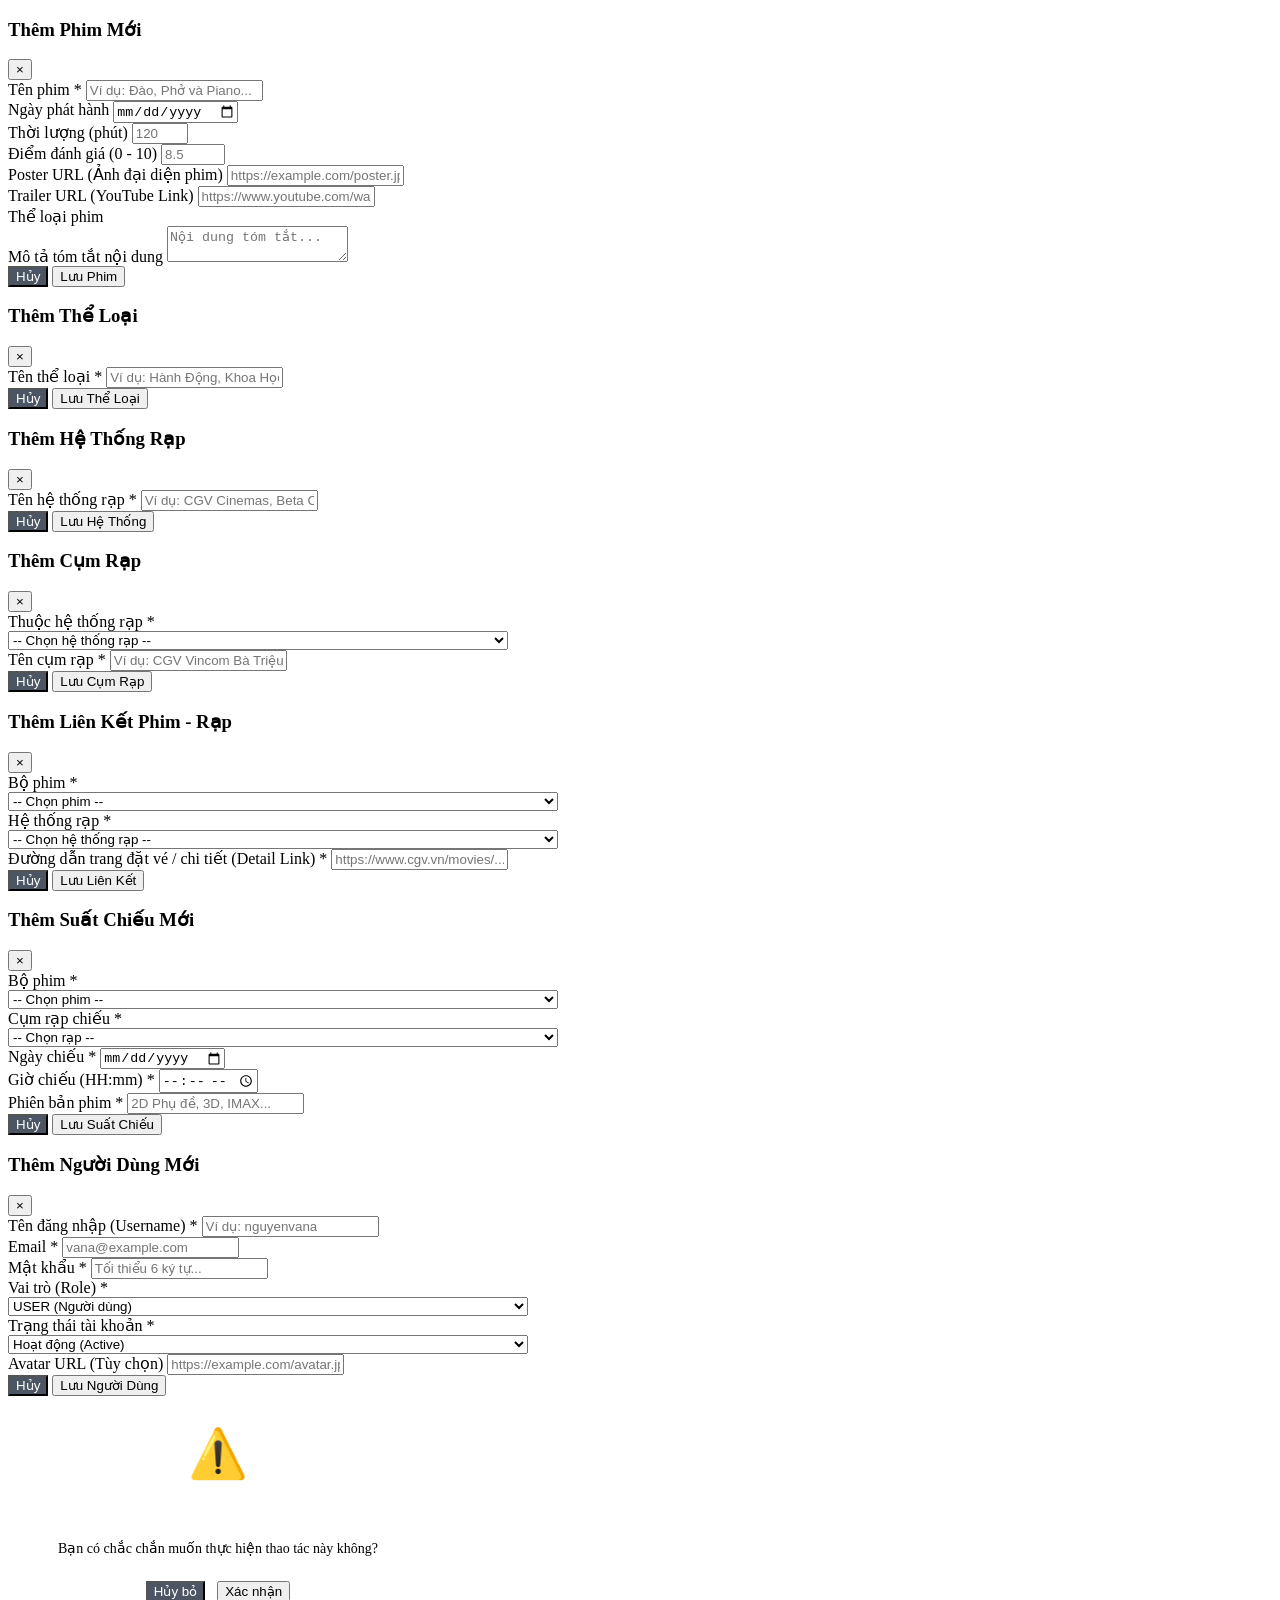
==== main/src/main/resources/static/admin.html @ 28af605b "frontend" ====
<!DOCTYPE html>
<html lang="vi">

<head>
    <meta charset="UTF-8">
    <meta name="viewport" content="width=device-width, initial-scale=1.0">
    <title>Hệ Thống Quản Trị - PHIMMOI Cinema</title>
    <link rel="icon" href="/media/logo.png" type="image/png">
    <link rel="stylesheet" href="/css/admin.css">
</head>

<body>

    <!-- ==================== GIAO DIỆN ĐĂNG NHẬP ADMIN ==================== -->
    <div id="admin-login-view" class="admin-login-wrapper" style="display: none;">
        <div class="login-card">
            <div class="login-logo">
                <span class="logo-main">WEB</span><span class="logo-sub">PHIMMOI</span>
                <span class="logo-badge">ADMIN</span>
            </div>
            <p class="login-desc">Vui lòng đăng nhập với tài khoản Quản trị viên (ADMIN hoặc STAFF) để tiếp tục.</p>

            <form id="admin-login-form">
                <div class="form-group" style="text-align: left;">
                    <label>Tên đăng nhập hoặc Email</label>
                    <input type="text" id="login-username" required placeholder="Nhập username hoặc email..."
                        autocomplete="username">
                </div>
                <div class="form-group" style="text-align: left;">
                    <label>Mật khẩu</label>
                    <input type="password" id="login-password" required placeholder="Nhập mật khẩu..."
                        autocomplete="current-password">
                </div>
                <div id="login-error-msg"
                    style="color: var(--danger); font-size: 13px; margin-bottom: 14px; display: none;"></div>
                <button type="submit" class="admin-btn btn-primary"
                    style="width: 100%; justify-content: center; padding: 12px; font-size: 15px;">
                    Đăng Nhập Quản Trị
                </button>
            </form>
            <div style="margin-top: 20px;">
                <a href="/" style="color: var(--text-muted); font-size: 13px; text-decoration: none;">← Quay lại Trang
                    Chủ Phim</a>
            </div>
        </div>
    </div>

    <!-- ==================== GIAO DIỆN BẢNG ĐIỀU KHIỂN CHÍNH ==================== -->
    <div id="admin-dashboard-view" class="admin-layout" style="display: none;">

        <!-- SIDEBAR -->
        <aside class="admin-sidebar">
            <div class="sidebar-header">
                <a href="/admin" style="text-decoration: none; display: flex; align-items: center;">
                    <div class="login-logo" style="margin: 0; font-size: 20px;">
                        <span class="logo-main">WEB</span><span class="logo-sub">PHIMMOI</span>
                        <span class="logo-badge">ADMIN</span>
                    </div>
                </a>
            </div>

            <ul class="sidebar-menu">
                <li>
                    <a href="#overview" class="active" data-tab="overview">
                        <span class="menu-icon">📊</span>
                        <span>Tổng quan</span>
                    </a>
                </li>
                <li>
                    <a href="#users" data-tab="users">
                        <span class="menu-icon">👥</span>
                        <span>Quản lý Người Dùng</span>
                    </a>
                </li>
                <li>
                    <a href="#movies" data-tab="movies">
                        <span class="menu-icon">🎬</span>
                        <span>Quản lý Phim</span>
                    </a>
                </li>
                <li>
                    <a href="#genres" data-tab="genres">
                        <span class="menu-icon">🏷️</span>
                        <span>Quản lý Thể loại</span>
                    </a>
                </li>
                <li>
                    <a href="#cinema-systems" data-tab="cinema-systems">
                        <span class="menu-icon">🏢</span>
                        <span>Hệ thống Rạp</span>
                    </a>
                </li>
                <li>
                    <a href="#cinemas" data-tab="cinemas">
                        <span class="menu-icon">📍</span>
                        <span>Cụm Rạp Chiếu</span>
                    </a>
                </li>
                <li>
                    <a href="#movie-links" data-tab="movie-links">
                        <span class="menu-icon">🔗</span>
                        <span>Liên kết Phim - Rạp</span>
                    </a>
                </li>
                <li>
                    <a href="#showtimes" data-tab="showtimes">
                        <span class="menu-icon">⏰</span>
                        <span>Lịch Suất Chiếu</span>
                    </a>
                </li>
            </ul>

            <div class="sidebar-footer">
                <a href="/" target="_blank">
                    <span>🌐</span>
                    <span>Xem Trang Người Dùng ↗</span>
                </a>
            </div>
        </aside>

        <!-- MAIN CONTENT AREA -->
        <main class="admin-main">
            <!-- Topbar -->
            <header class="admin-topbar">
                <h1 class="topbar-title" id="page-title">Tổng quan hệ thống</h1>

                <div class="topbar-actions">
                    <div class="user-badge">
                        <span id="current-user-avatar" style="font-size: 18px;">👤</span>
                        <span id="current-user-name" style="font-weight: 600; font-size: 14px;">Admin</span>
                        <span id="current-user-role" class="user-role-tag">ADMIN</span>
                    </div>
                    <button id="admin-logout-btn" class="btn-logout" title="Đăng xuất">
                        Đăng xuất
                    </button>
                </div>
            </header>

            <!-- Dynamic Body Content -->
            <div class="admin-content">

                <!-- TAB 1: TỔNG QUAN -->
                <div id="tab-overview" class="tab-pane active">
                    <div class="stats-grid">
                        <div class="stat-card">
                            <div class="stat-icon-wrap" style="background: rgba(241, 128, 15, 0.15); color: #f1800f;">🎬
                            </div>
                            <div class="stat-info">
                                <div class="stat-value" id="stat-movies-count">0</div>
                                <div class="stat-label">Tổng bộ phim</div>
                            </div>
                        </div>
                        <div class="stat-card">
                            <div class="stat-icon-wrap" style="background: rgba(243, 156, 18, 0.15); color: #f39c12;">
                                🏷️</div>
                            <div class="stat-info">
                                <div class="stat-value" id="stat-genres-count">0</div>
                                <div class="stat-label">Thể loại phim</div>
                            </div>
                        </div>
                        <div class="stat-card">
                            <div class="stat-icon-wrap" style="background: rgba(46, 204, 113, 0.15); color: #2ecc71;">🏢
                            </div>
                            <div class="stat-info">
                                <div class="stat-value" id="stat-systems-count">0</div>
                                <div class="stat-label">Hệ thống rạp</div>
                            </div>
                        </div>
                        <div class="stat-card">
                            <div class="stat-icon-wrap" style="background: rgba(52, 152, 219, 0.15); color: #3498db;">📍
                            </div>
                            <div class="stat-info">
                                <div class="stat-value" id="stat-cinemas-count">0</div>
                                <div class="stat-label">Cụm rạp chiếu</div>
                            </div>
                        </div>
                        <div class="stat-card">
                            <div class="stat-icon-wrap" style="background: rgba(155, 89, 182, 0.15); color: #9b59b6;">⏰
                            </div>
                            <div class="stat-info">
                                <div class="stat-value" id="stat-showtimes-count">0</div>
                                <div class="stat-label">Lịch suất chiếu</div>
                            </div>
                        </div>
                        <div class="stat-card">
                            <div class="stat-icon-wrap" style="background: rgba(230, 126, 34, 0.15); color: #e67e22;">👥
                            </div>
                            <div class="stat-info">
                                <div class="stat-value" id="stat-users-count">0</div>
                                <div class="stat-label">Tổng người dùng</div>
                            </div>
                        </div>
                    </div>

                    <div class="content-card">
                        <div class="card-header-bar">
                            <h2 class="card-title">Phim mới cập nhật gần đây</h2>
                            <button class="admin-btn btn-gold btn-sm" onclick="switchTab('movies')">Xem toàn bộ
                                →</button>
                        </div>
                        <div class="table-responsive">
                            <table class="admin-table">
                                <thead>
                                    <tr>
                                        <th>Poster</th>
                                        <th>Tên phim</th>
                                        <th>Thể loại</th>
                                        <th>Thời lượng</th>
                                        <th>Điểm</th>
                                        <th>Ngày phát hành</th>
                                    </tr>
                                </thead>
                                <tbody id="overview-recent-movies"></tbody>
                            </table>
                        </div>
                    </div>
                </div>

                <!-- TAB 2: QUẢN LÝ PHIM -->
                <div id="tab-movies" class="tab-pane" style="display: none;">
                    <div class="content-card">
                        <div class="card-header-bar">
                            <div class="card-controls">
                                <input type="text" id="movie-search-input" class="admin-input"
                                    placeholder="🔍 Tìm kiếm theo tên phim..." style="width: 260px;">
                                <select id="movie-genre-filter" class="admin-select">
                                    <option value="">Tất cả thể loại</option>
                                </select>
                            </div>
                            <div style="display: flex; gap: 8px;">
                                <button class="admin-btn" style="background: #27ae60; color: #fff;" onclick="triggerDataImport()" title="Đồng bộ lại toàn bộ phim và lịch chiếu từ data_phim_java.json">
                                    <span>📥</span> Đồng bộ từ JSON
                                </button>
                                <button class="admin-btn btn-primary" onclick="openCreateMovieModal()">
                                    <span>+</span> Thêm Phim Mới
                                </button>
                            </div>
                        </div>

                        <div class="table-responsive">
                            <table class="admin-table">
                                <thead>
                                    <tr>
                                        <th>ID</th>
                                        <th>Poster</th>
                                        <th>Tên phim</th>
                                        <th>Thể loại</th>
                                        <th>Đánh giá</th>
                                        <th>Thời lượng</th>
                                        <th>Ngày phát hành</th>
                                        <th style="text-align: right;">Thao tác</th>
                                    </tr>
                                </thead>
                                <tbody id="movies-table-body"></tbody>
                            </table>
                        </div>
                    </div>
                </div>

                <!-- TAB 3: QUẢN LÝ THỂ LOẠI -->
                <div id="tab-genres" class="tab-pane" style="display: none;">
                    <div class="content-card">
                        <div class="card-header-bar">
                            <div class="card-controls">
                                <input type="text" id="genre-search-input" class="admin-input"
                                    placeholder="🔍 Tìm tên thể loại..." style="width: 250px;">
                            </div>
                            <button class="admin-btn btn-primary" onclick="openCreateGenreModal()">
                                <span>+</span> Thêm Thể Loại Mới
                            </button>
                        </div>

                        <div class="table-responsive">
                            <table class="admin-table">
                                <thead>
                                    <tr>
                                        <th style="width: 80px;">ID</th>
                                        <th>Tên thể loại</th>
                                        <th style="text-align: right; width: 160px;">Thao tác</th>
                                    </tr>
                                </thead>
                                <tbody id="genres-table-body"></tbody>
                            </table>
                        </div>
                    </div>
                </div>

                <!-- TAB 4: HỆ THỐNG RẠP -->
                <div id="tab-cinema-systems" class="tab-pane" style="display: none;">
                    <div class="content-card">
                        <div class="card-header-bar">
                            <h2 class="card-title">Danh sách Thương hiệu / Tập đoàn Rạp</h2>
                            <button class="admin-btn btn-primary" onclick="openCreateSystemModal()">
                                <span>+</span> Thêm Hệ Thống Rạp
                            </button>
                        </div>

                        <div class="table-responsive">
                            <table class="admin-table">
                                <thead>
                                    <tr>
                                        <th style="width: 80px;">ID</th>
                                        <th>Tên hệ thống rạp</th>
                                        <th style="text-align: right; width: 160px;">Thao tác</th>
                                    </tr>
                                </thead>
                                <tbody id="systems-table-body"></tbody>
                            </table>
                        </div>
                    </div>
                </div>

                <!-- TAB 5: CỤM RẠP -->
                <div id="tab-cinemas" class="tab-pane" style="display: none;">
                    <div class="content-card">
                        <div class="card-header-bar">
                            <div class="card-controls">
                                <select id="cinema-system-filter" class="admin-select" style="min-width: 200px;">
                                    <option value="">Tất cả hệ thống rạp</option>
                                </select>
                                <input type="text" id="cinema-search-input" class="admin-input"
                                    placeholder="🔍 Tìm tên rạp..." style="width: 240px;">
                            </div>
                            <button class="admin-btn btn-primary" onclick="openCreateCinemaModal()">
                                <span>+</span> Thêm Cụm Rạp Mới
                            </button>
                        </div>

                        <div class="table-responsive">
                            <table class="admin-table">
                                <thead>
                                    <tr>
                                        <th style="width: 80px;">ID</th>
                                        <th>Tên cụm rạp</th>
                                        <th>Trực thuộc hệ thống</th>
                                        <th style="text-align: right; width: 160px;">Thao tác</th>
                                    </tr>
                                </thead>
                                <tbody id="cinemas-table-body"></tbody>
                            </table>
                        </div>
                    </div>
                </div>

                <!-- TAB 6: LIÊN KẾT PHIM - RẠP -->
                <div id="tab-movie-links" class="tab-pane" style="display: none;">
                    <div class="content-card">
                        <div class="card-header-bar">
                            <div class="card-controls">
                                <select id="link-system-filter" class="admin-select">
                                    <option value="">Tất cả hệ thống</option>
                                </select>
                            </div>
                            <button class="admin-btn btn-primary" onclick="openCreateLinkModal()">
                                <span>+</span> Thêm Liên Kết Mới
                            </button>
                        </div>

                        <div class="table-responsive">
                            <table class="admin-table">
                                <thead>
                                    <tr>
                                        <th style="width: 80px;">ID</th>
                                        <th>Tên phim</th>
                                        <th>Hệ thống rạp</th>
                                        <th>Đường dẫn chi tiết / Đặt vé</th>
                                        <th style="text-align: right; width: 160px;">Thao tác</th>
                                    </tr>
                                </thead>
                                <tbody id="links-table-body"></tbody>
                            </table>
                        </div>
                    </div>
                </div>

                <!-- TAB 7: LỊCH CHIẾU -->
                <div id="tab-showtimes" class="tab-pane" style="display: none;">
                    <div class="content-card">
                        <div class="card-header-bar">
                            <div class="card-controls">
                                <select id="showtime-movie-filter" class="admin-select" style="max-width: 220px;">
                                    <option value="">Tất cả phim</option>
                                </select>
                                <select id="showtime-cinema-filter" class="admin-select" style="max-width: 220px;">
                                    <option value="">Tất cả rạp</option>
                                </select>
                                <input type="date" id="showtime-date-filter" class="admin-input">
                            </div>
                            <button class="admin-btn btn-primary" onclick="openCreateShowtimeModal()">
                                <span>+</span> Thêm Suất Chiếu Mới
                            </button>
                        </div>

                        <div class="table-responsive">
                            <table class="admin-table">
                                <thead>
                                    <tr>
                                        <th style="width: 80px;">ID</th>
                                        <th>Phim</th>
                                        <th>Cụm rạp</th>
                                        <th>Ngày chiếu</th>
                                        <th>Giờ chiếu</th>
                                        <th>Phiên bản</th>
                                        <th style="text-align: right; width: 160px;">Thao tác</th>
                                    </tr>
                                </thead>
                                <tbody id="showtimes-table-body"></tbody>
                            </table>
                        </div>
                    </div>
                </div>

                <!-- TAB 8: QUẢN LÝ NGƯỜI DÙNG -->
                <div id="tab-users" class="tab-pane" style="display: none;">
                    <div class="content-card">
                        <div class="card-header-bar">
                            <div class="card-controls">
                                <input type="text" id="user-search-input" class="admin-input" placeholder="🔍 Tìm theo username / email..." style="width: 280px;">
                                <select id="user-role-filter" class="admin-select">
                                    <option value="">Tất cả quyền hạn</option>
                                    <option value="ADMIN">ADMIN (Quản trị)</option>
                                    <option value="STAFF">STAFF (Nhân viên)</option>
                                    <option value="USER">USER (Người dùng)</option>
                                </select>
                                <select id="user-status-filter" class="admin-select">
                                    <option value="">Tất cả trạng thái</option>
                                    <option value="active">Đang hoạt động</option>
                                    <option value="banned">Đã bị khóa</option>
                                </select>
                            </div>
                            <button class="admin-btn btn-primary" onclick="openCreateUserModal()">
                                <span>+</span> Thêm Người Dùng Mới
                            </button>
                        </div>

                        <div class="table-responsive">
                            <table class="admin-table">
                                <thead>
                                    <tr>
                                        <th style="width: 70px;">ID</th>
                                        <th>Avatar</th>
                                        <th>Username</th>
                                        <th>Email</th>
                                        <th>Vai trò</th>
                                        <th>Trạng thái</th>
                                        <th>Ngày đăng ký</th>
                                        <th style="text-align: right; width: 220px;">Thao tác</th>
                                    </tr>
                                </thead>
                                <tbody id="users-table-body"></tbody>
                            </table>
                        </div>
                    </div>
                </div>

            </div>
        </main>
    </div>

    <!-- ==================== CÁC MODAL DIALOG ==================== -->

    <!-- Modal Phim (Movie) -->
    <div id="movie-modal" class="modal-backdrop">
        <div class="modal-box">
            <div class="modal-header">
                <h3 id="movie-modal-title">Thêm Phim Mới</h3>
                <button class="modal-close" onclick="closeModal('movie-modal')">×</button>
            </div>
            <form id="movie-form">
                <div class="modal-body">
                    <input type="hidden" id="movie-id">
                    <div class="form-group">
                        <label>Tên phim *</label>
                        <input type="text" id="movie-title" required placeholder="Ví dụ: Đào, Phở và Piano...">
                    </div>
                    <div class="form-row">
                        <div class="form-group">
                            <label>Ngày phát hành</label>
                            <input type="date" id="movie-release-date">
                        </div>
                        <div class="form-group">
                            <label>Thời lượng (phút)</label>
                            <input type="number" id="movie-runtime" min="1" max="500" placeholder="120">
                        </div>
                        <div class="form-group">
                            <label>Điểm đánh giá (0 - 10)</label>
                            <input type="number" id="movie-rating" step="0.1" min="0" max="10" placeholder="8.5">
                        </div>
                    </div>
                    <div class="form-group">
                        <label>Poster URL (Ảnh đại diện phim)</label>
                        <input type="url" id="movie-poster" placeholder="https://example.com/poster.jpg">
                    </div>
                    <div class="form-group">
                        <label>Trailer URL (YouTube Link)</label>
                        <input type="url" id="movie-trailer" placeholder="https://www.youtube.com/watch?v=...">
                    </div>
                    <div class="form-group">
                        <label>Thể loại phim</label>
                        <div id="movie-genre-checkboxes" class="genre-checkbox-grid"></div>
                    </div>
                    <div class="form-group">
                        <label>Mô tả tóm tắt nội dung</label>
                        <textarea id="movie-description" placeholder="Nội dung tóm tắt..."></textarea>
                    </div>
                </div>
                <div class="modal-footer">
                    <button type="button" class="admin-btn" style="background:#4b5563; color:#fff;"
                        onclick="closeModal('movie-modal')">Hủy</button>
                    <button type="submit" class="admin-btn btn-primary">Lưu Phim</button>
                </div>
            </form>
        </div>
    </div>

    <!-- Modal Thể Loại (Genre) -->
    <div id="genre-modal" class="modal-backdrop">
        <div class="modal-box" style="max-width: 450px;">
            <div class="modal-header">
                <h3 id="genre-modal-title">Thêm Thể Loại</h3>
                <button class="modal-close" onclick="closeModal('genre-modal')">×</button>
            </div>
            <form id="genre-form">
                <div class="modal-body">
                    <input type="hidden" id="genre-id">
                    <div class="form-group">
                        <label>Tên thể loại *</label>
                        <input type="text" id="genre-name" required
                            placeholder="Ví dụ: Hành Động, Khoa Học Viễn Tưởng...">
                    </div>
                </div>
                <div class="modal-footer">
                    <button type="button" class="admin-btn" style="background:#4b5563; color:#fff;"
                        onclick="closeModal('genre-modal')">Hủy</button>
                    <button type="submit" class="admin-btn btn-primary">Lưu Thể Loại</button>
                </div>
            </form>
        </div>
    </div>

    <!-- Modal Hệ Thống Rạp (Cinema System) -->
    <div id="system-modal" class="modal-backdrop">
        <div class="modal-box" style="max-width: 450px;">
            <div class="modal-header">
                <h3 id="system-modal-title">Thêm Hệ Thống Rạp</h3>
                <button class="modal-close" onclick="closeModal('system-modal')">×</button>
            </div>
            <form id="system-form">
                <div class="modal-body">
                    <input type="hidden" id="system-id">
                    <div class="form-group">
                        <label>Tên hệ thống rạp *</label>
                        <input type="text" id="system-name" required
                            placeholder="Ví dụ: CGV Cinemas, Beta Cinemas, Lotte...">
                    </div>
                </div>
                <div class="modal-footer">
                    <button type="button" class="admin-btn" style="background:#4b5563; color:#fff;"
                        onclick="closeModal('system-modal')">Hủy</button>
                    <button type="submit" class="admin-btn btn-primary">Lưu Hệ Thống</button>
                </div>
            </form>
        </div>
    </div>

    <!-- Modal Cụm Rạp (Cinema) -->
    <div id="cinema-modal" class="modal-backdrop">
        <div class="modal-box" style="max-width: 500px;">
            <div class="modal-header">
                <h3 id="cinema-modal-title">Thêm Cụm Rạp</h3>
                <button class="modal-close" onclick="closeModal('cinema-modal')">×</button>
            </div>
            <form id="cinema-form">
                <div class="modal-body">
                    <input type="hidden" id="cinema-id">
                    <div class="form-group">
                        <label>Thuộc hệ thống rạp *</label>
                        <select id="cinema-form-system" required class="admin-select" style="width: 100%;">
                            <option value="">-- Chọn hệ thống rạp --</option>
                        </select>
                    </div>
                    <div class="form-group">
                        <label>Tên cụm rạp *</label>
                        <input type="text" id="cinema-name" required placeholder="Ví dụ: CGV Vincom Bà Triệu...">
                    </div>
                </div>
                <div class="modal-footer">
                    <button type="button" class="admin-btn" style="background:#4b5563; color:#fff;"
                        onclick="closeModal('cinema-modal')">Hủy</button>
                    <button type="submit" class="admin-btn btn-primary">Lưu Cụm Rạp</button>
                </div>
            </form>
        </div>
    </div>

    <!-- Modal Liên Kết Phim - Rạp (Movie System Link) -->
    <div id="link-modal" class="modal-backdrop">
        <div class="modal-box" style="max-width: 550px;">
            <div class="modal-header">
                <h3 id="link-modal-title">Thêm Liên Kết Phim - Rạp</h3>
                <button class="modal-close" onclick="closeModal('link-modal')">×</button>
            </div>
            <form id="link-form">
                <div class="modal-body">
                    <input type="hidden" id="link-id">
                    <div class="form-group">
                        <label>Bộ phim *</label>
                        <select id="link-form-movie" required class="admin-select" style="width: 100%;">
                            <option value="">-- Chọn phim --</option>
                        </select>
                    </div>
                    <div class="form-group">
                        <label>Hệ thống rạp *</label>
                        <select id="link-form-system" required class="admin-select" style="width: 100%;">
                            <option value="">-- Chọn hệ thống rạp --</option>
                        </select>
                    </div>
                    <div class="form-group">
                        <label>Đường dẫn trang đặt vé / chi tiết (Detail Link) *</label>
                        <input type="url" id="link-detail-url" required placeholder="https://www.cgv.vn/movies/...">
                    </div>
                </div>
                <div class="modal-footer">
                    <button type="button" class="admin-btn" style="background:#4b5563; color:#fff;"
                        onclick="closeModal('link-modal')">Hủy</button>
                    <button type="submit" class="admin-btn btn-primary">Lưu Liên Kết</button>
                </div>
            </form>
        </div>
    </div>

    <!-- Modal Suất Chiếu (Showtime) -->
    <div id="showtime-modal" class="modal-backdrop">
        <div class="modal-box" style="max-width: 550px;">
            <div class="modal-header">
                <h3 id="showtime-modal-title">Thêm Suất Chiếu Mới</h3>
                <button class="modal-close" onclick="closeModal('showtime-modal')">×</button>
            </div>
            <form id="showtime-form">
                <div class="modal-body">
                    <input type="hidden" id="showtime-id">
                    <div class="form-group">
                        <label>Bộ phim *</label>
                        <select id="showtime-form-movie" required class="admin-select" style="width: 100%;">
                            <option value="">-- Chọn phim --</option>
                        </select>
                    </div>
                    <div class="form-group">
                        <label>Cụm rạp chiếu *</label>
                        <select id="showtime-form-cinema" required class="admin-select" style="width: 100%;">
                            <option value="">-- Chọn rạp --</option>
                        </select>
                    </div>
                    <div class="form-row">
                        <div class="form-group">
                            <label>Ngày chiếu *</label>
                            <input type="date" id="showtime-date" required>
                        </div>
                        <div class="form-group">
                            <label>Giờ chiếu (HH:mm) *</label>
                            <input type="time" id="showtime-time" required>
                        </div>
                    </div>
                    <div class="form-group">
                        <label>Phiên bản phim *</label>
                        <input type="text" id="showtime-version" list="version-suggestions" required
                            placeholder="2D Phụ đề, 3D, IMAX...">
                        <datalist id="version-suggestions">
                            <option value="2D Phụ đề">
                            <option value="2D Lồng tiếng">
                            <option value="2D Thuyết minh">
                            <option value="3D Phụ đề">
                            <option value="IMAX 2D">
                            <option value="IMAX 3D">
                            <option value="4DX">
                        </datalist>
                    </div>
                </div>
                <div class="modal-footer">
                    <button type="button" class="admin-btn" style="background:#4b5563; color:#fff;"
                        onclick="closeModal('showtime-modal')">Hủy</button>
                    <button type="submit" class="admin-btn btn-primary">Lưu Suất Chiếu</button>
                </div>
            </form>
        </div>
    </div>

    <!-- Modal Người Dùng (User) -->
    <div id="user-modal" class="modal-backdrop">
        <div class="modal-box" style="max-width: 520px;">
            <div class="modal-header">
                <h3 id="user-modal-title">Thêm Người Dùng Mới</h3>
                <button class="modal-close" onclick="closeModal('user-modal')">×</button>
            </div>
            <form id="user-form">
                <div class="modal-body">
                    <input type="hidden" id="user-id">
                    <div class="form-group" id="form-group-username">
                        <label>Tên đăng nhập (Username) *</label>
                        <input type="text" id="user-username" required placeholder="Ví dụ: nguyenvana">
                    </div>
                    <div class="form-group">
                        <label>Email *</label>
                        <input type="email" id="user-email" required placeholder="vana@example.com">
                    </div>
                    <div class="form-group">
                        <label id="user-password-label">Mật khẩu *</label>
                        <input type="password" id="user-password" placeholder="Tối thiểu 6 ký tự...">
                        <small id="user-password-hint" style="color: var(--text-muted); font-size: 12px; display: none; margin-top: 4px;">Để trống nếu không muốn đổi mật khẩu.</small>
                    </div>
                    <div class="form-row">
                        <div class="form-group">
                            <label>Vai trò (Role) *</label>
                            <select id="user-role" class="admin-select" required style="width: 100%;">
                                <option value="USER">USER (Người dùng)</option>
                                <option value="STAFF">STAFF (Nhân viên)</option>
                                <option value="ADMIN">ADMIN (Quản trị viên)</option>
                            </select>
                        </div>
                        <div class="form-group">
                            <label>Trạng thái tài khoản *</label>
                            <select id="user-enabled" class="admin-select" required style="width: 100%;">
                                <option value="true">Hoạt động (Active)</option>
                                <option value="false">Khóa tài khoản (Banned)</option>
                            </select>
                        </div>
                    </div>
                    <div class="form-group">
                        <label>Avatar URL (Tùy chọn)</label>
                        <input type="url" id="user-avatar" placeholder="https://example.com/avatar.jpg">
                    </div>
                </div>
                <div class="modal-footer">
                    <button type="button" class="admin-btn" style="background:#4b5563; color:#fff;"
                        onclick="closeModal('user-modal')">Hủy</button>
                    <button type="submit" class="admin-btn btn-primary">Lưu Người Dùng</button>
                </div>
            </form>
        </div>
    </div>

    <!-- Modal Xác Nhận Hành Động (Confirm Modal) -->
    <div id="confirm-modal" class="modal-backdrop">
        <div class="modal-box" style="max-width: 420px; text-align: center;">
            <div class="modal-body" style="padding: 30px 20px;">
                <div id="confirm-modal-icon" style="font-size: 48px; margin-bottom: 12px;">⚠️</div>
                <h3 id="confirm-modal-title" style="font-size: 20px; margin-bottom: 10px; color: #fff;">Xác nhận hành động</h3>
                <p id="confirm-modal-msg" style="color: var(--text-secondary); font-size: 14px; margin-bottom: 24px;">Bạn
                    có chắc chắn muốn thực hiện thao tác này không?</p>
                <div style="display: flex; gap: 12px; justify-content: center;">
                    <button type="button" class="admin-btn" style="background:#4b5563; color:#fff;"
                        onclick="closeModal('confirm-modal')">Hủy bỏ</button>
                    <button type="button" id="confirm-modal-btn" class="admin-btn btn-delete">Xác nhận</button>
                </div>
            </div>
        </div>
    </div>

    <!-- Toast Notifications Container -->
    <div id="toast-container"></div>

    <script src="/js/admin.js"></script>
</body>

</html>
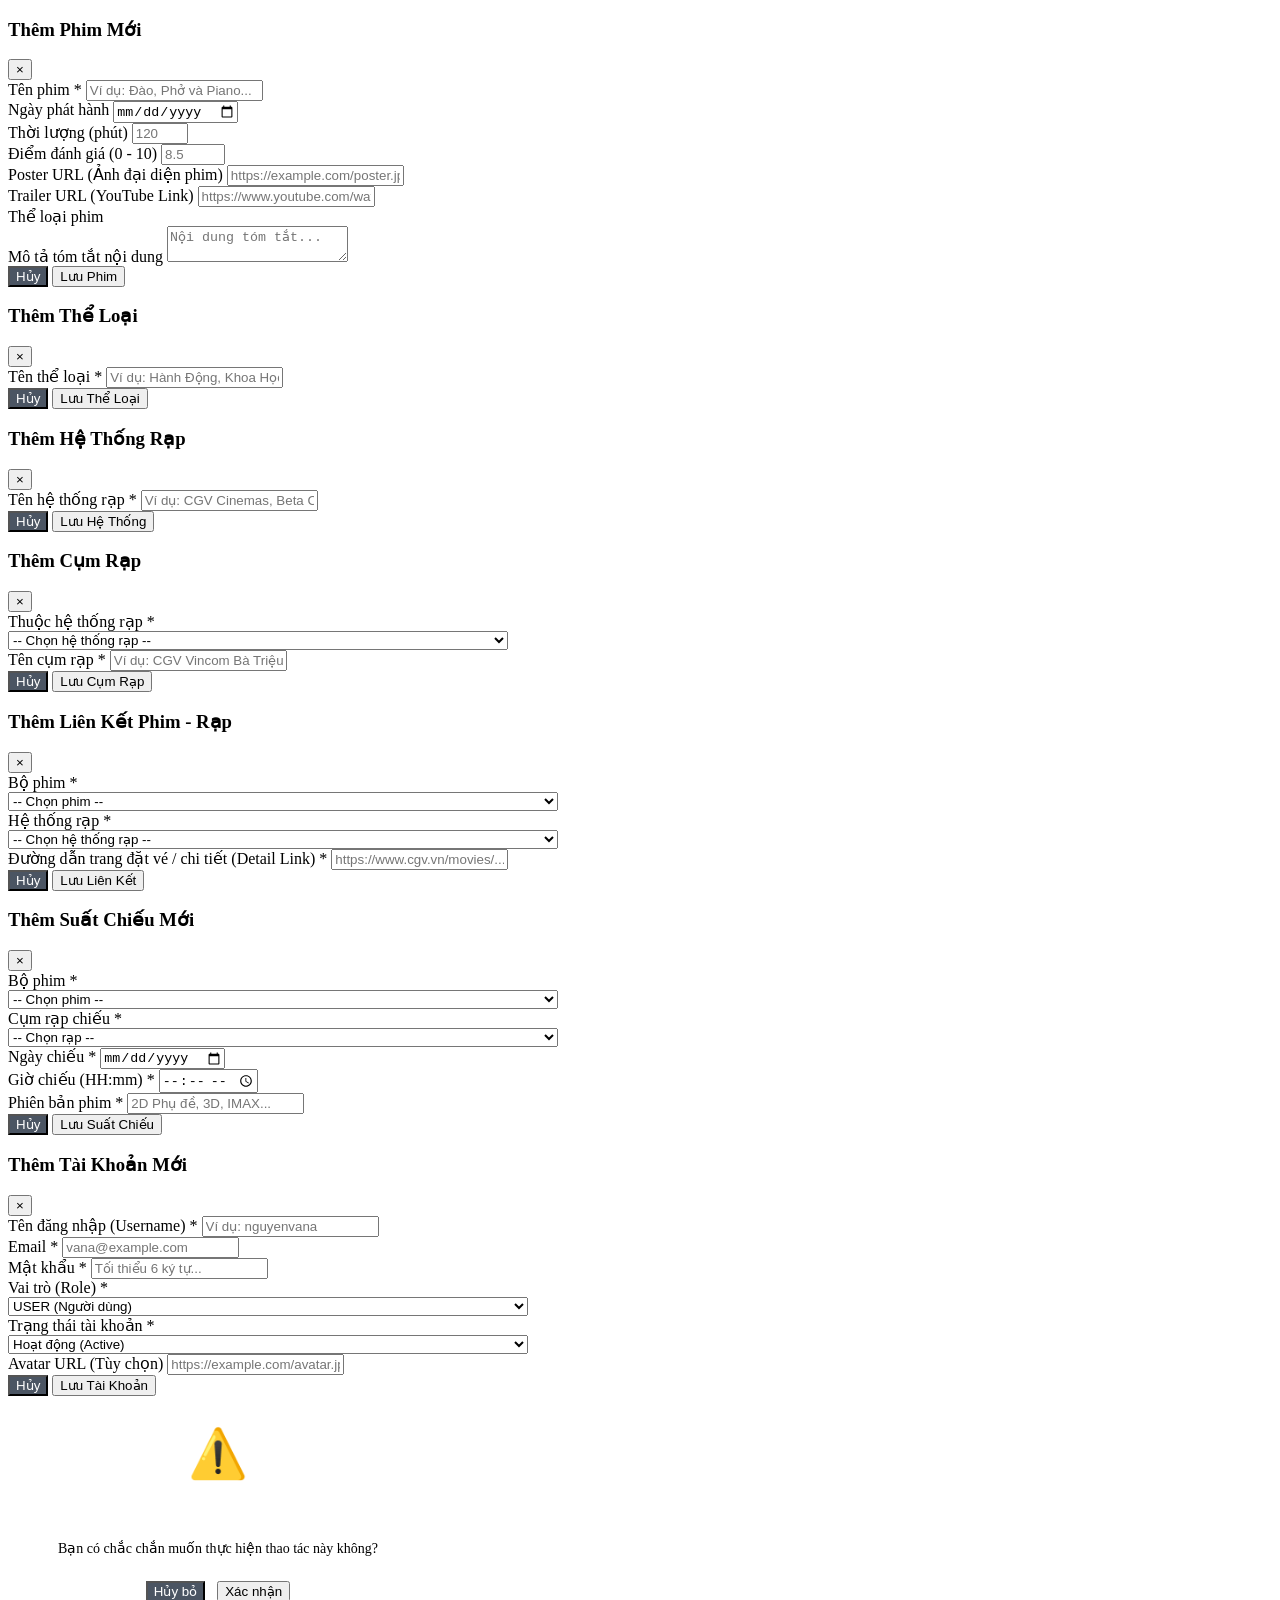
==== commit a38df9a9: "doi ten" ====
--- a/main/src/main/resources/static/admin.html
+++ b/main/src/main/resources/static/admin.html
@@ -18,7 +18,8 @@
                 <span class="logo-main">WEB</span><span class="logo-sub">PHIMMOI</span>
                 <span class="logo-badge">ADMIN</span>
             </div>
-            <p class="login-desc">Vui lòng đăng nhập với tài khoản Quản trị viên (ADMIN hoặc STAFF) để tiếp tục.</p>
+            <p class="login-desc">Vui lòng đăng nhập với tài khoản Quản trị viên (ADMIN) hoặc Cộng tác viên (STAFF) để
+                tiếp tục.</p>
 
             <form id="admin-login-form">
                 <div class="form-group" style="text-align: left;">
@@ -69,7 +70,7 @@
                 <li>
                     <a href="#users" data-tab="users">
                         <span class="menu-icon">👥</span>
-                        <span>Quản lý Người Dùng</span>
+                        <span>Quản lý Tài Khoản</span>
                     </a>
                 </li>
                 <li>
@@ -183,10 +184,34 @@
                             </div>
                         </div>
                         <div class="stat-card">
-                            <div class="stat-icon-wrap" style="background: rgba(230, 126, 34, 0.15); color: #e67e22;">👥
-                            </div>
-                            <div class="stat-info">
-                                <div class="stat-value" id="stat-users-count">0</div>
+                            <div class="stat-icon-wrap" style="background: rgba(52, 152, 219, 0.15); color: #3498db;">👥
+                            </div>
+                            <div class="stat-info">
+                                <div class="stat-value" id="stat-users-total">0</div>
+                                <div class="stat-label">Tổng tài khoản</div>
+                            </div>
+                        </div>
+                        <div class="stat-card">
+                            <div class="stat-icon-wrap" style="background: rgba(241, 128, 15, 0.15); color: #f1800f;">👑
+                            </div>
+                            <div class="stat-info">
+                                <div class="stat-value" id="stat-users-admin">0</div>
+                                <div class="stat-label">Quản trị viên</div>
+                            </div>
+                        </div>
+                        <div class="stat-card">
+                            <div class="stat-icon-wrap" style="background: rgba(155, 89, 182, 0.15); color: #9b59b6;">💼
+                            </div>
+                            <div class="stat-info">
+                                <div class="stat-value" id="stat-users-staff">0</div>
+                                <div class="stat-label">Cộng tác viên</div>
+                            </div>
+                        </div>
+                        <div class="stat-card">
+                            <div class="stat-icon-wrap" style="background: rgba(46, 204, 113, 0.15); color: #2ecc71;">👤
+                            </div>
+                            <div class="stat-info">
+                                <div class="stat-value" id="stat-users-regular">0</div>
                                 <div class="stat-label">Tổng người dùng</div>
                             </div>
                         </div>
@@ -228,7 +253,9 @@
                                 </select>
                             </div>
                             <div style="display: flex; gap: 8px;">
-                                <button class="admin-btn" style="background: #27ae60; color: #fff;" onclick="triggerDataImport()" title="Đồng bộ lại toàn bộ phim và lịch chiếu từ data_phim_java.json">
+                                <button class="admin-btn" style="background: #27ae60; color: #fff;"
+                                    onclick="triggerDataImport()"
+                                    title="Đồng bộ lại toàn bộ phim và lịch chiếu từ data_phim_java.json">
                                     <span>📥</span> Đồng bộ từ JSON
                                 </button>
                                 <button class="admin-btn btn-primary" onclick="openCreateMovieModal()">
@@ -415,11 +442,12 @@
                     <div class="content-card">
                         <div class="card-header-bar">
                             <div class="card-controls">
-                                <input type="text" id="user-search-input" class="admin-input" placeholder="🔍 Tìm theo username / email..." style="width: 280px;">
+                                <input type="text" id="user-search-input" class="admin-input"
+                                    placeholder="🔍 Tìm theo username / email..." style="width: 280px;">
                                 <select id="user-role-filter" class="admin-select">
                                     <option value="">Tất cả quyền hạn</option>
                                     <option value="ADMIN">ADMIN (Quản trị)</option>
-                                    <option value="STAFF">STAFF (Nhân viên)</option>
+                                    <option value="STAFF">STAFF (Cộng tác viên)</option>
                                     <option value="USER">USER (Người dùng)</option>
                                 </select>
                                 <select id="user-status-filter" class="admin-select">
@@ -429,7 +457,7 @@
                                 </select>
                             </div>
                             <button class="admin-btn btn-primary" onclick="openCreateUserModal()">
-                                <span>+</span> Thêm Người Dùng Mới
+                                <span>+</span> Thêm Tài Khoản Mới
                             </button>
                         </div>
 
@@ -685,11 +713,11 @@
         </div>
     </div>
 
-    <!-- Modal Người Dùng (User) -->
+    <!-- Modal Tài Khoản (User) -->
     <div id="user-modal" class="modal-backdrop">
         <div class="modal-box" style="max-width: 520px;">
             <div class="modal-header">
-                <h3 id="user-modal-title">Thêm Người Dùng Mới</h3>
+                <h3 id="user-modal-title">Thêm Tài Khoản Mới</h3>
                 <button class="modal-close" onclick="closeModal('user-modal')">×</button>
             </div>
             <form id="user-form">
@@ -706,14 +734,16 @@
                     <div class="form-group">
                         <label id="user-password-label">Mật khẩu *</label>
                         <input type="password" id="user-password" placeholder="Tối thiểu 6 ký tự...">
-                        <small id="user-password-hint" style="color: var(--text-muted); font-size: 12px; display: none; margin-top: 4px;">Để trống nếu không muốn đổi mật khẩu.</small>
+                        <small id="user-password-hint"
+                            style="color: var(--text-muted); font-size: 12px; display: none; margin-top: 4px;">Để trống
+                            nếu không muốn đổi mật khẩu.</small>
                     </div>
                     <div class="form-row">
                         <div class="form-group">
                             <label>Vai trò (Role) *</label>
                             <select id="user-role" class="admin-select" required style="width: 100%;">
                                 <option value="USER">USER (Người dùng)</option>
-                                <option value="STAFF">STAFF (Nhân viên)</option>
+                                <option value="STAFF">STAFF (Cộng tác viên)</option>
                                 <option value="ADMIN">ADMIN (Quản trị viên)</option>
                             </select>
                         </div>
@@ -733,7 +763,7 @@
                 <div class="modal-footer">
                     <button type="button" class="admin-btn" style="background:#4b5563; color:#fff;"
                         onclick="closeModal('user-modal')">Hủy</button>
-                    <button type="submit" class="admin-btn btn-primary">Lưu Người Dùng</button>
+                    <button type="submit" class="admin-btn btn-primary">Lưu Tài Khoản</button>
                 </div>
             </form>
         </div>
@@ -744,8 +774,10 @@
         <div class="modal-box" style="max-width: 420px; text-align: center;">
             <div class="modal-body" style="padding: 30px 20px;">
                 <div id="confirm-modal-icon" style="font-size: 48px; margin-bottom: 12px;">⚠️</div>
-                <h3 id="confirm-modal-title" style="font-size: 20px; margin-bottom: 10px; color: #fff;">Xác nhận hành động</h3>
-                <p id="confirm-modal-msg" style="color: var(--text-secondary); font-size: 14px; margin-bottom: 24px;">Bạn
+                <h3 id="confirm-modal-title" style="font-size: 20px; margin-bottom: 10px; color: #fff;">Xác nhận hành
+                    động</h3>
+                <p id="confirm-modal-msg" style="color: var(--text-secondary); font-size: 14px; margin-bottom: 24px;">
+                    Bạn
                     có chắc chắn muốn thực hiện thao tác này không?</p>
                 <div style="display: flex; gap: 12px; justify-content: center;">
                     <button type="button" class="admin-btn" style="background:#4b5563; color:#fff;"
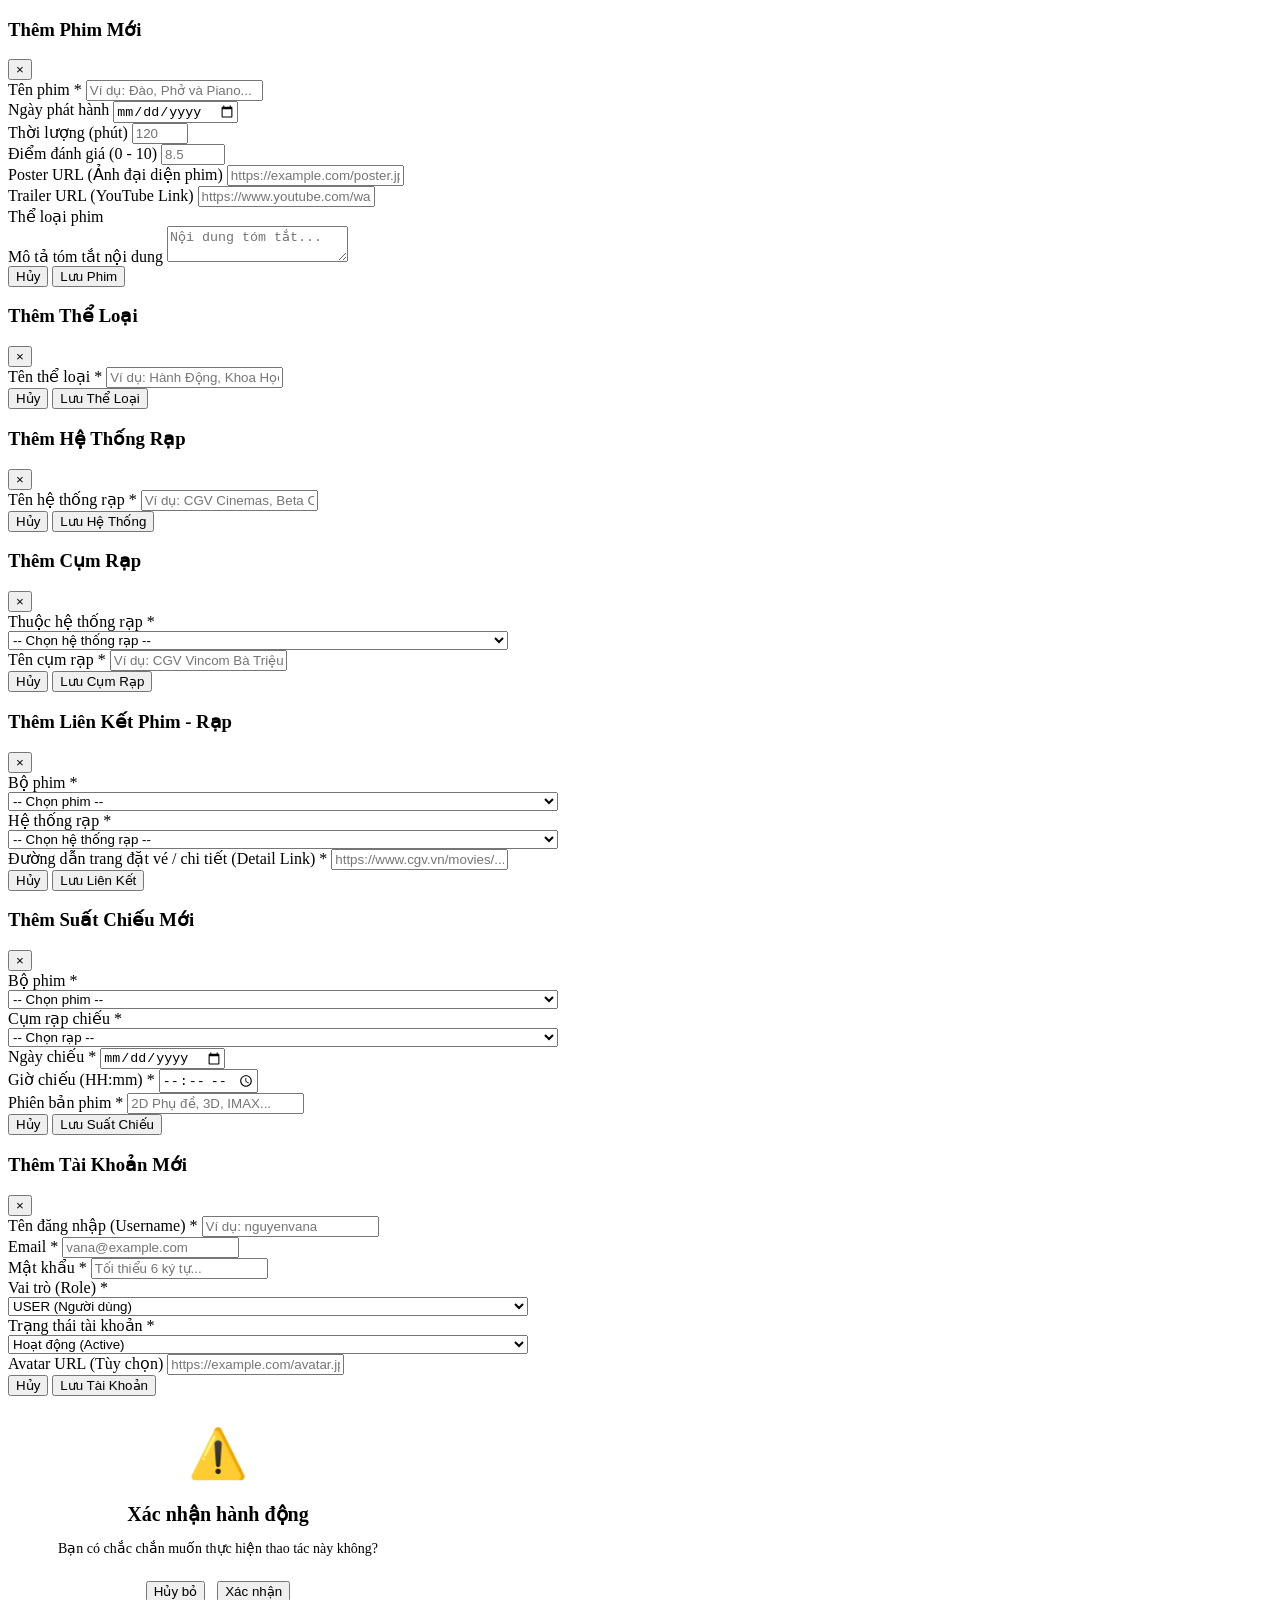
==== commit bd5e06a1: "rcm to FE and userProfile" ====
--- a/main/src/main/resources/static/admin.html
+++ b/main/src/main/resources/static/admin.html
@@ -7,12 +7,20 @@
     <title>Hệ Thống Quản Trị - PHIMMOI Cinema</title>
     <link rel="icon" href="/media/logo.png" type="image/png">
     <link rel="stylesheet" href="/css/admin.css">
+    <script>
+        if (localStorage.getItem("theme") === "light") {
+            document.documentElement.classList.add("light-mode");
+        }
+    </script>
 </head>
 
 <body>
 
     <!-- ==================== GIAO DIỆN ĐĂNG NHẬP ADMIN ==================== -->
-    <div id="admin-login-view" class="admin-login-wrapper" style="display: none;">
+    <div id="admin-login-view" class="admin-login-wrapper" style="display: none; position: relative;">
+        <div style="position: absolute; top: 20px; right: 24px;">
+            <button class="theme-toggle" type="button" title="Chuyển chế độ Sáng / Tối">Mode: Sáng</button>
+        </div>
         <div class="login-card">
             <div class="login-logo">
                 <span class="logo-main">WEB</span><span class="logo-sub">PHIMMOI</span>
@@ -31,6 +39,12 @@
                     <label>Mật khẩu</label>
                     <input type="password" id="login-password" required placeholder="Nhập mật khẩu..."
                         autocomplete="current-password">
+                </div>
+                <div class="form-group" style="text-align: left; margin-bottom: 16px;">
+                    <label style="display: inline-flex; align-items: center; gap: 8px; cursor: pointer; font-size: 13.5px; color: var(--text-secondary); user-select: none;">
+                        <input type="checkbox" id="admin-remember-password" style="accent-color: var(--accent); width: 16px; height: 16px; cursor: pointer;">
+                        Ghi nhớ mật khẩu
+                    </label>
                 </div>
                 <div id="login-error-msg"
                     style="color: var(--danger); font-size: 13px; margin-bottom: 14px; display: none;"></div>
@@ -126,6 +140,7 @@
                 <h1 class="topbar-title" id="page-title">Tổng quan hệ thống</h1>
 
                 <div class="topbar-actions">
+                    <button class="theme-toggle" id="theme-toggle-btn" type="button" title="Chuyển chế độ Sáng / Tối">Mode: Sáng</button>
                     <div class="user-badge">
                         <span id="current-user-avatar" style="font-size: 18px;">👤</span>
                         <span id="current-user-name" style="font-weight: 600; font-size: 14px;">Admin</span>
@@ -533,7 +548,7 @@
                     </div>
                 </div>
                 <div class="modal-footer">
-                    <button type="button" class="admin-btn" style="background:#4b5563; color:#fff;"
+                    <button type="button" class="admin-btn btn-secondary"
                         onclick="closeModal('movie-modal')">Hủy</button>
                     <button type="submit" class="admin-btn btn-primary">Lưu Phim</button>
                 </div>
@@ -558,7 +573,7 @@
                     </div>
                 </div>
                 <div class="modal-footer">
-                    <button type="button" class="admin-btn" style="background:#4b5563; color:#fff;"
+                    <button type="button" class="admin-btn btn-secondary"
                         onclick="closeModal('genre-modal')">Hủy</button>
                     <button type="submit" class="admin-btn btn-primary">Lưu Thể Loại</button>
                 </div>
@@ -583,7 +598,7 @@
                     </div>
                 </div>
                 <div class="modal-footer">
-                    <button type="button" class="admin-btn" style="background:#4b5563; color:#fff;"
+                    <button type="button" class="admin-btn btn-secondary"
                         onclick="closeModal('system-modal')">Hủy</button>
                     <button type="submit" class="admin-btn btn-primary">Lưu Hệ Thống</button>
                 </div>
@@ -613,7 +628,7 @@
                     </div>
                 </div>
                 <div class="modal-footer">
-                    <button type="button" class="admin-btn" style="background:#4b5563; color:#fff;"
+                    <button type="button" class="admin-btn btn-secondary"
                         onclick="closeModal('cinema-modal')">Hủy</button>
                     <button type="submit" class="admin-btn btn-primary">Lưu Cụm Rạp</button>
                 </div>
@@ -649,7 +664,7 @@
                     </div>
                 </div>
                 <div class="modal-footer">
-                    <button type="button" class="admin-btn" style="background:#4b5563; color:#fff;"
+                    <button type="button" class="admin-btn btn-secondary"
                         onclick="closeModal('link-modal')">Hủy</button>
                     <button type="submit" class="admin-btn btn-primary">Lưu Liên Kết</button>
                 </div>
@@ -705,7 +720,7 @@
                     </div>
                 </div>
                 <div class="modal-footer">
-                    <button type="button" class="admin-btn" style="background:#4b5563; color:#fff;"
+                    <button type="button" class="admin-btn btn-secondary"
                         onclick="closeModal('showtime-modal')">Hủy</button>
                     <button type="submit" class="admin-btn btn-primary">Lưu Suất Chiếu</button>
                 </div>
@@ -761,7 +776,7 @@
                     </div>
                 </div>
                 <div class="modal-footer">
-                    <button type="button" class="admin-btn" style="background:#4b5563; color:#fff;"
+                    <button type="button" class="admin-btn btn-secondary"
                         onclick="closeModal('user-modal')">Hủy</button>
                     <button type="submit" class="admin-btn btn-primary">Lưu Tài Khoản</button>
                 </div>
@@ -774,13 +789,13 @@
         <div class="modal-box" style="max-width: 420px; text-align: center;">
             <div class="modal-body" style="padding: 30px 20px;">
                 <div id="confirm-modal-icon" style="font-size: 48px; margin-bottom: 12px;">⚠️</div>
-                <h3 id="confirm-modal-title" style="font-size: 20px; margin-bottom: 10px; color: #fff;">Xác nhận hành
+                <h3 id="confirm-modal-title" style="font-size: 20px; margin-bottom: 10px; color: var(--text-primary);">Xác nhận hành
                     động</h3>
                 <p id="confirm-modal-msg" style="color: var(--text-secondary); font-size: 14px; margin-bottom: 24px;">
                     Bạn
                     có chắc chắn muốn thực hiện thao tác này không?</p>
                 <div style="display: flex; gap: 12px; justify-content: center;">
-                    <button type="button" class="admin-btn" style="background:#4b5563; color:#fff;"
+                    <button type="button" class="admin-btn btn-secondary"
                         onclick="closeModal('confirm-modal')">Hủy bỏ</button>
                     <button type="button" id="confirm-modal-btn" class="admin-btn btn-delete">Xác nhận</button>
                 </div>
@@ -791,6 +806,7 @@
     <!-- Toast Notifications Container -->
     <div id="toast-container"></div>
 
+    <script src="/js/BL_mode.js"></script>
     <script src="/js/admin.js"></script>
 </body>
 
